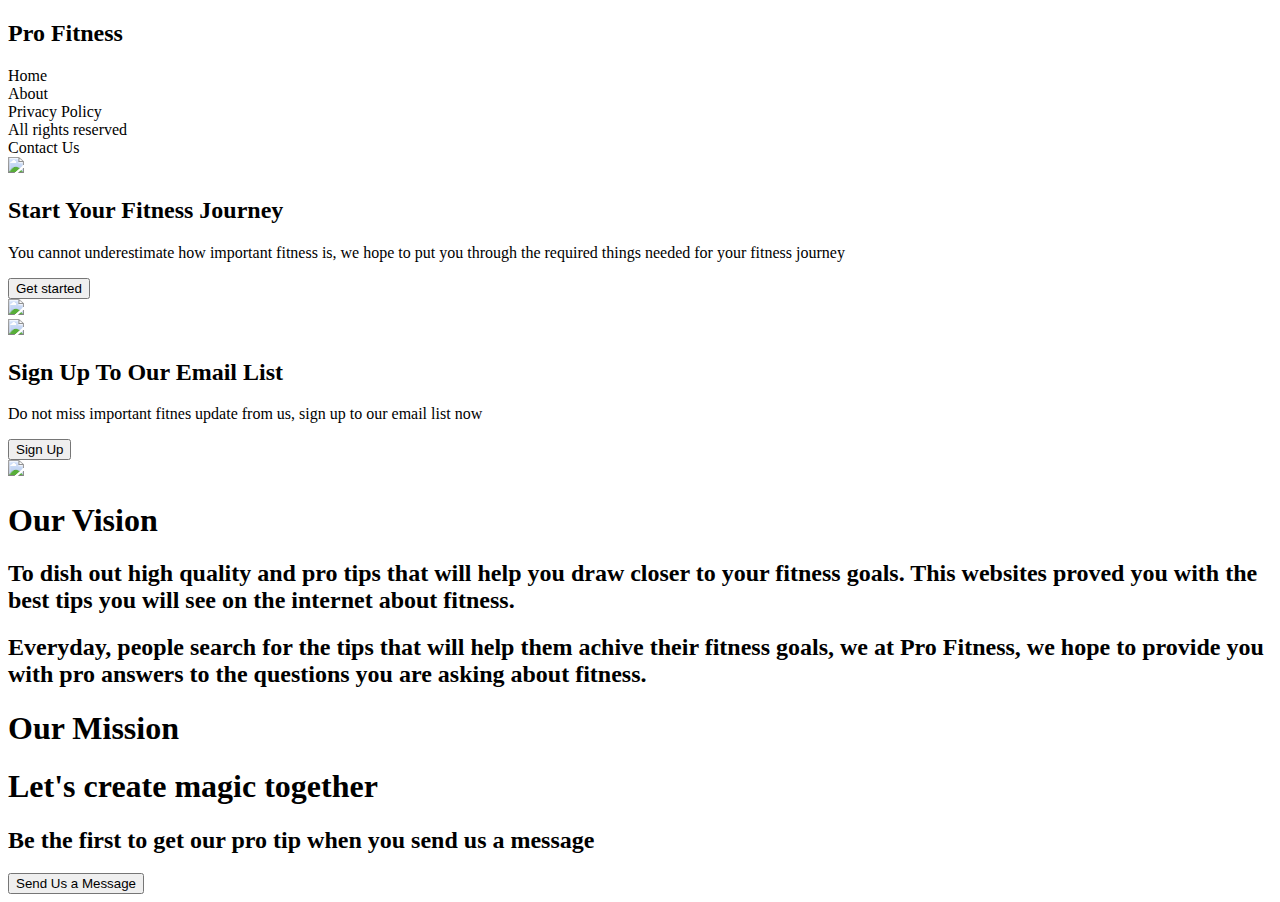
==== fitness.html @ c6af6a63 "changed file name of index" ====
<!DOCTYPE html>
<html>
  <head>
    <title>Pro Fitness</title>
    <link rel="stylesheet" href="styles/general.css" />
    <link rel="stylesheet" href="styles/body.css" />
    <link rel="stylesheet" href="styles/header.css" />
    <link rel="stylesheet" href="styles/footer.css" />
  </head>
  <body>
    <div>
      <div class="header">
        <div class="left-section">
          <h2 class="the-header">Pro Fitness</h2>
        </div>
        <div class="right-section">
          <div class="home">Home</div>
          <div class="about">About</div>
          <div class="privacy">Privacy Policy</div>
        </div>
      </div>

      <div class="footer">
        <div class="footer-text1">All rights reserved</div>
        <div class="footer-text2">Contact Us</div>
      </div>

      <div class="blog-grid">
        <div class="first-grid">
          <img class="grid-image" src="img/undraw_junior_soccer_6sop.svg" />
        </div>
        <div class="second-grid">
          <h2>Start Your Fitness Journey</h2>
          <p>
            You cannot underestimate how important fitness is, we hope to put
            you through the required things needed for your fitness journey
          </p>
          <button class="button">Get started</button>
        </div>
        <div class="third-grid">
          <img
            class="grid-image"
            src="img/undraw_healthy_lifestyle_re_ifwg.svg"
          />
        </div>
      </div>
      <div class="blog-grid">
        <div class="seventh-grid">
          <img
            class="grid-image2"
            src="img/undraw_personal_trainer_re_cnua.svg"
          />
        </div>
        <div class="eight-grid">
          <h2>Sign Up To Our Email List</h2>

          <p>
            Do not miss important fitnes update from us, sign up to our email
            list now
          </p>
          <button class="button">Sign Up</button>
        </div>
        <div class="nineth-grid">
          <img
            class="grid-image3 src"
            src="img/undraw_junior_soccer_6sop.svg"
          />
        </div>
      </div>
    </div>

    <div class="vision">
      <div class="our-vision"><h1>Our Vision</h1></div>
      <div class="text">
        <h2 class="vision-text">
          To dish out high quality and pro tips that will help you draw closer
          to your fitness goals. This websites proved you with the best tips you
          will see on the internet about fitness.
        </h2>
      </div>
    </div>

    <div class="mission">
      <div class="the-text">
        <h2 class="mission-text">
          Everyday, people search for the tips that will help them achive their
          fitness goals, we at Pro Fitness, we hope to provide you with pro
          answers to the questions you are asking about fitness.
        </h2>
      </div>
      <div class="our-mission"><h1>Our Mission</h1></div>
    </div>

    <div class="last-grid">
      <div><h1>Let's create magic together</h1></div>
      <div>
        <h2 class="last-text">
          Be the first to get our pro tip when you send us a message
        </h2>
      </div>
      <div><button class="last-button">Send Us a Message</button></div>
    </div>
  </body>
</html>
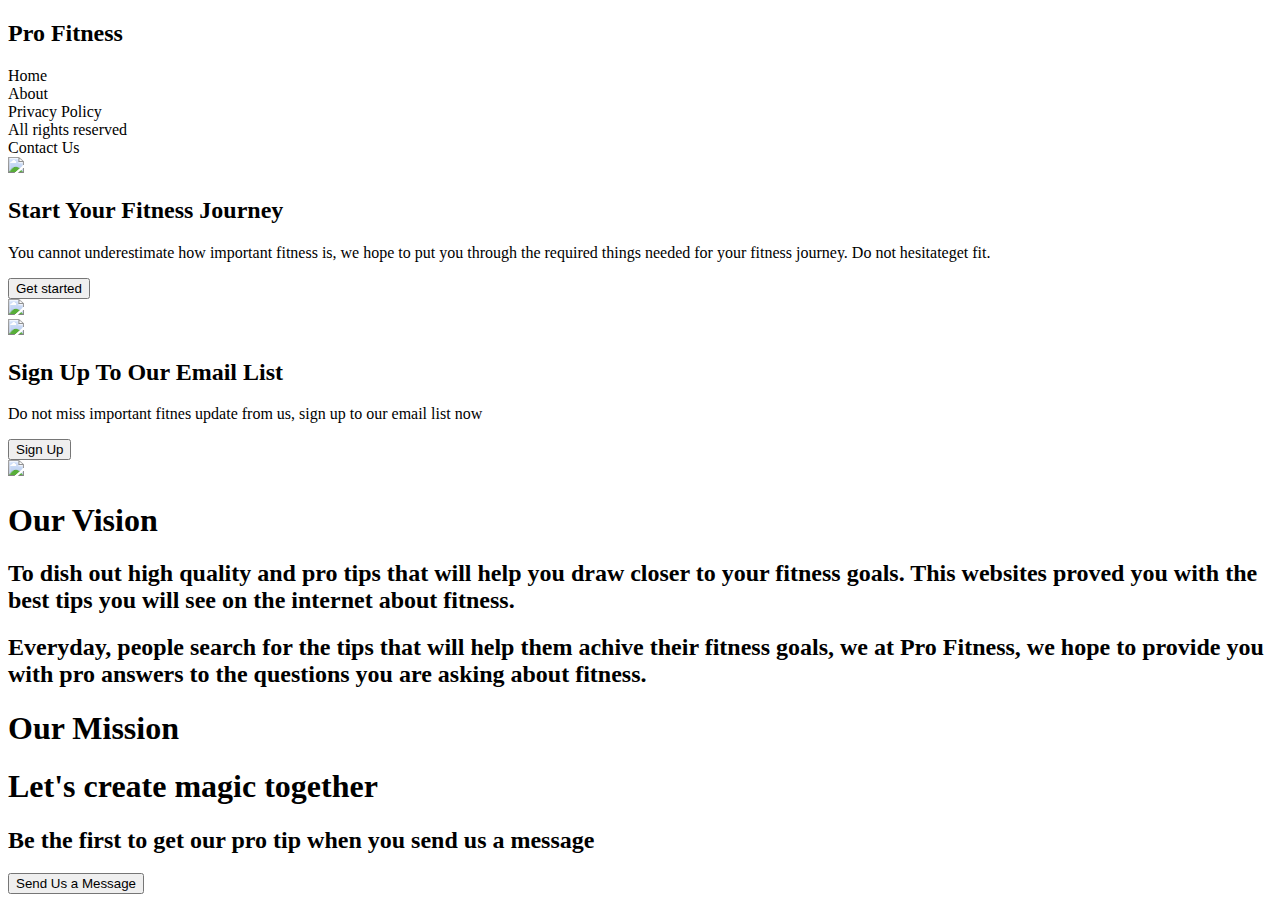
==== commit 4934550b: "updated the paragraph" ====
--- a/fitness.html
+++ b/fitness.html
@@ -33,7 +33,7 @@
           <h2>Start Your Fitness Journey</h2>
           <p>
             You cannot underestimate how important fitness is, we hope to put
-            you through the required things needed for your fitness journey
+            you through the required things needed for your fitness journey. Do not hesitateget fit.
           </p>
           <button class="button">Get started</button>
         </div>
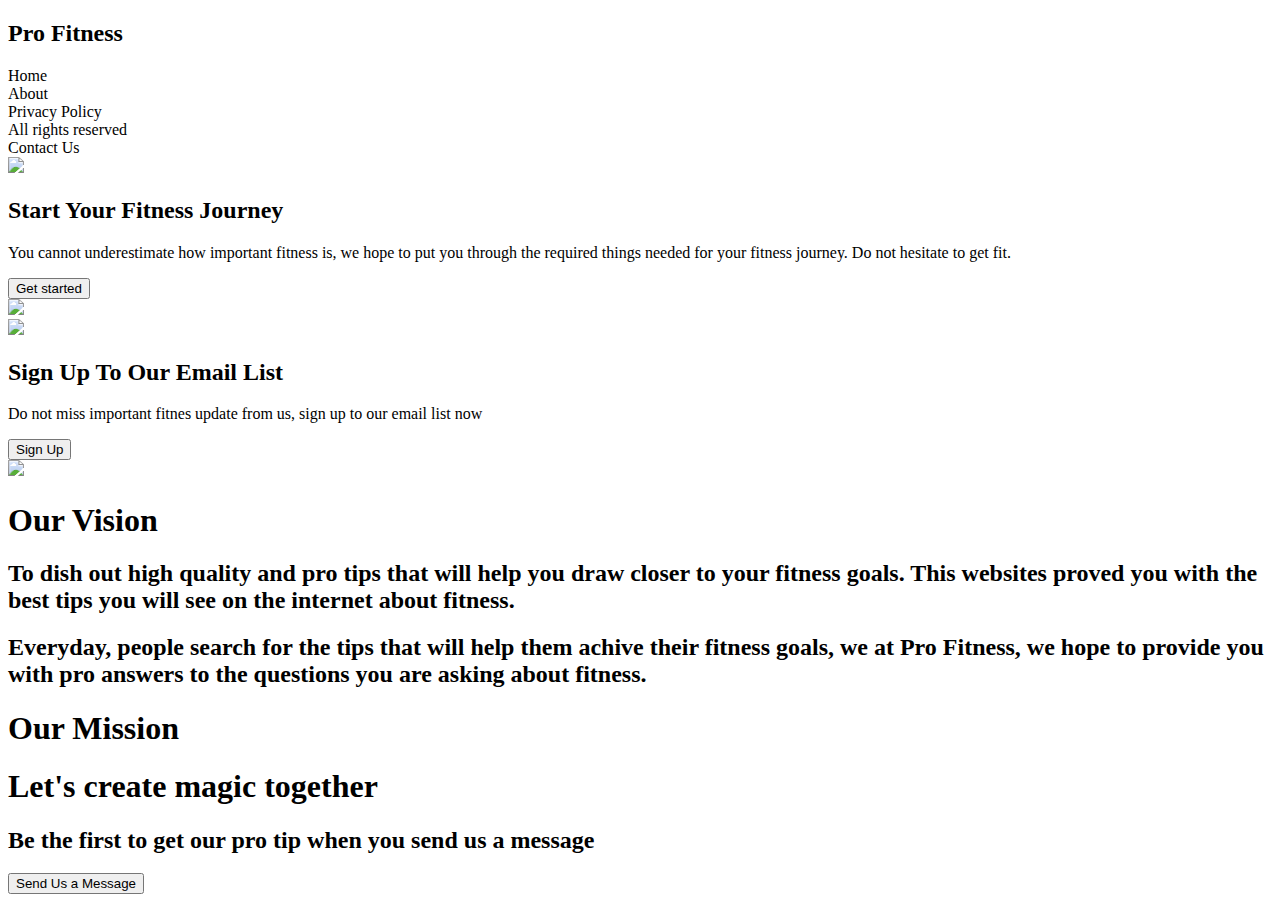
==== commit 7e5d71c1: "edited a text in fitness.html paragragh" ====
--- a/fitness.html
+++ b/fitness.html
@@ -33,7 +33,7 @@
           <h2>Start Your Fitness Journey</h2>
           <p>
             You cannot underestimate how important fitness is, we hope to put
-            you through the required things needed for your fitness journey. Do not hesitateget fit.
+            you through the required things needed for your fitness journey. Do not hesitate to get fit.
           </p>
           <button class="button">Get started</button>
         </div>
